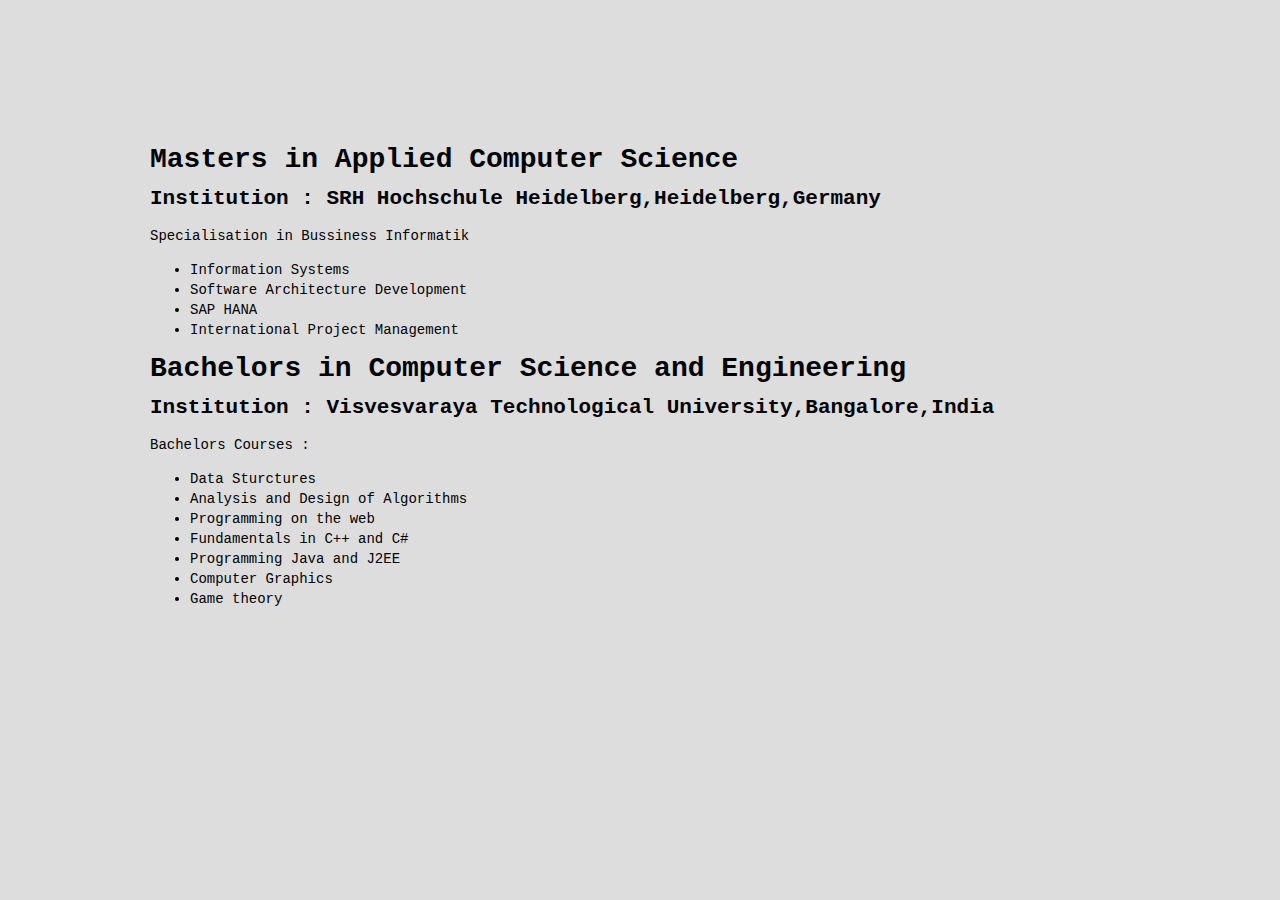
==== pages/edu.html @ 34ded117 "added edu institutes" ====
<!DOCTYPE html>
<!--[if lt IE 7]>      <html class="no-js lt-ie9 lt-ie8 lt-ie7"> <![endif]-->
<!--[if IE 7]>         <html class="no-js lt-ie9 lt-ie8"> <![endif]-->
<!--[if IE 8]>         <html class="no-js lt-ie9"> <![endif]-->
<!--[if gt IE 8]><!--> <html class="no-js"> <!--<![endif]-->
    <head>
        <meta charset="utf-8">
        <meta http-equiv="X-UA-Compatible" content="IE=edge">
        <title>Educational details</title>
        <meta name="description" content="">
        <meta name="viewport" content="width=device-width, initial-scale=1">
        <link rel="stylesheet" type="text/css" href="../css/screen.css">
        <!-- Place favicon.ico and apple-touch-icon.png in the root directory -->
    </head>
    <body>
    <div class="masters">
    <h1>Masters in Applied Computer Science</h1>
    <h2> Institution : SRH Hochschule Heidelberg,Heidelberg,Germany</h2>
    <p>Specialisation in Bussiness Informatik</p>
    <ul><li>Information Systems</li><li>Software Architecture Development</li><li>SAP HANA</li><li>International Project Management</li></ul>
    </div>
    <div class= "bachlore">
    <h1>Bachelors in Computer Science and Engineering</h1>
    <h2> Institution : Visvesvaraya Technological University,Bangalore,India</h2>
    <p>Bachelors Courses :</p>

    <ul><li>Data Sturctures</li><li>Analysis and Design of Algorithms</li><li>Programming on the web</li>
    <li>Fundamentals in C++ and C#</li><li>Programming Java and J2EE</li><li>Computer Graphics</li><li>Game theory</li></ul></div>
        <script src="//ajax.googleapis.com/ajax/libs/jquery/1.10.2/jquery.min.js"></script>
        <script>window.jQuery || document.write('<script src="js/vendor/jquery-1.10.2.min.js"><\/script>')</script>

        <!-- Google Analytics: change UA-XXXXX-X to be your site's ID. -->
        <script>
            (function(b,o,i,l,e,r){b.GoogleAnalyticsObject=l;b[l]||(b[l]=
            function(){(b[l].q=b[l].q||[]).push(arguments)});b[l].l=+new Date;
            e=o.createElement(i);r=o.getElementsByTagName(i)[0];
            e.src='//www.google-analytics.com/analytics.js';
            r.parentNode.insertBefore(e,r)}(window,document,'script','ga'));
            ga('create','UA-XXXXX-X');ga('send','pageview');
        </script>
    </body>
</html>
---- css/screen.css ----
/*
To change this license header, choose License Headers in Project Properties.
To change this template file, choose Tools | Templates
and open the template in the editor.
*/


/*
    Created on : Oct 2, 2015, 5:27:34 PM
    Author     : rahul
*/

body {
    margin: 150px;
    padding: 0px;
    font-family: Rockwell, 'Courier Bold', Courier, Georgia, Times, 'Times New Roman', serif;
    font-size: 14px;
    font-style: normal;
    font-variant: normal;
    line-height: 20px;
    background-color: #dddddd;
    color: #000000;
}

body .nav a {
    font-size: 20px;
    font-family: 'Rockwell Extra Bold', 'Rockwell Bold', monospace;
}

body a {
    color: #000000;
    text-decoration: underline;
}

.company {
    color: #000000;
    font-size: 20px;
    font-family: 'Rockwell Extra Bold', 'Rockwell Bold', monospace;
}
.button {
    font-family: 'Rockwell Bold', monospace;
    height: 75px;
    width: 150px;
    margin: 20px auto;
    background-color: transparent;
    text-align: center;
    font-size: 19px;
    box-shadow: 5px 5px 10px rgba(100, 100, 100, .8);
}

main header {
    width: 100%;
}

@media screen and (max-width: 620px) {
    body {
        padding: 25px;
    }

}

@media only screen and (max-device-width: 736px) and (orientation: portrait) {
    body {
        width: 100%;
        font-size: 20px;
        line-height: 1.1em;
    }
    body .nav a {
    font-size: 30px;
    font-family: 'Rockwell Extra Bold', 'Rockwell Bold', monospace;
}
}
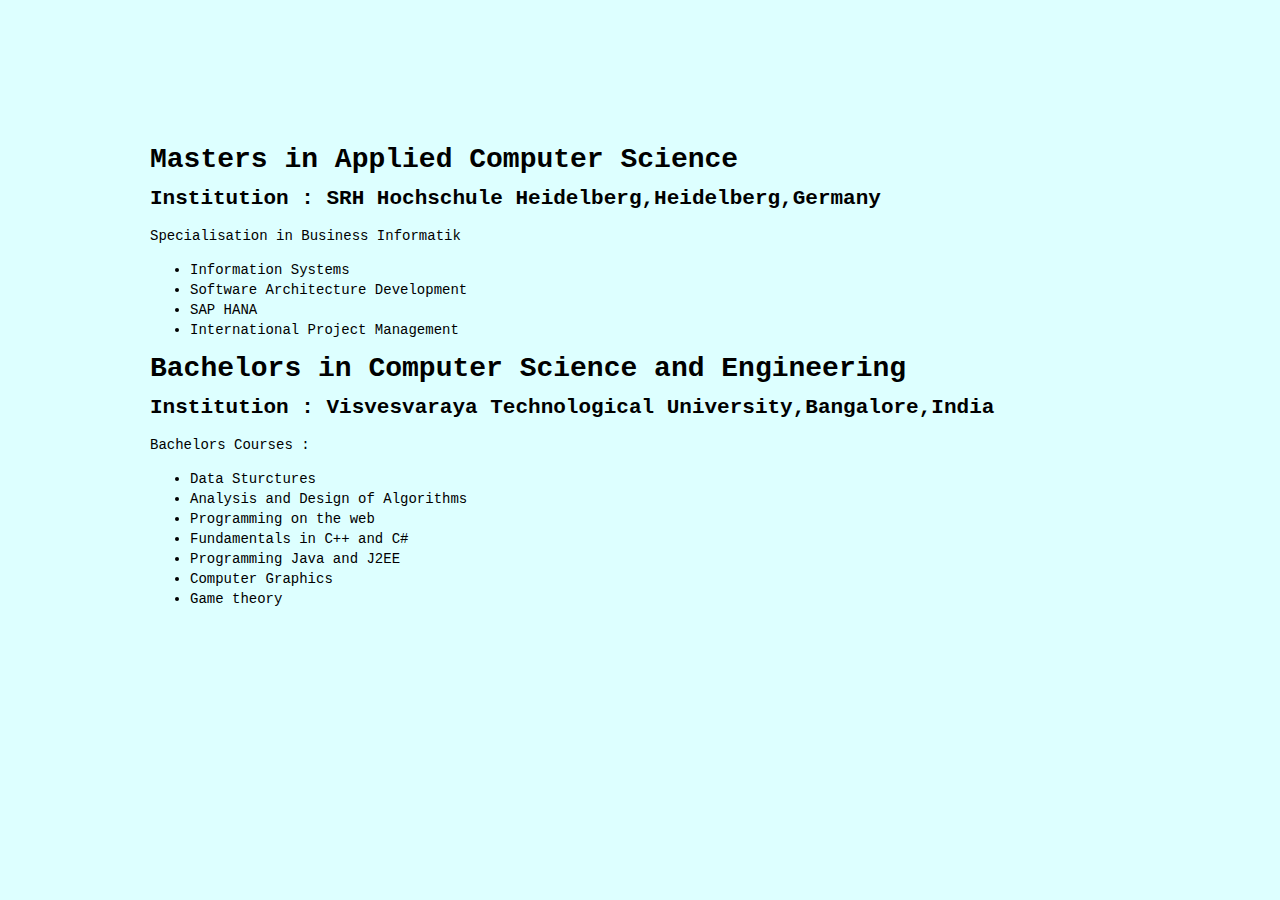
==== commit cf47bb00: "grammar update" ====
--- a/pages/edu.html
+++ b/pages/edu.html
@@ -14,9 +14,9 @@
     </head>
     <body>
     <div class="masters">
-    <h1>Masters in Applied Computer Science</h1>
+    <h1>Masters in Applied Computer Science </h1>
     <h2> Institution : SRH Hochschule Heidelberg,Heidelberg,Germany</h2>
-    <p>Specialisation in Bussiness Informatik</p>
+    <p>Specialisation in Business Informatik</p>
     <ul><li>Information Systems</li><li>Software Architecture Development</li><li>SAP HANA</li><li>International Project Management</li></ul>
     </div>
     <div class= "bachlore">
@@ -39,4 +39,4 @@
             ga('create','UA-XXXXX-X');ga('send','pageview');
         </script>
     </body>
-</html>+</html>
--- a/css/screen.css
+++ b/css/screen.css
@@ -18,7 +18,7 @@
     font-style: normal;
     font-variant: normal;
     line-height: 20px;
-    background-color: #dddddd;
+    background-color: #ddffff;
     color: #000000;
 }
 
@@ -37,19 +37,55 @@
     font-size: 20px;
     font-family: 'Rockwell Extra Bold', 'Rockwell Bold', monospace;
 }
-.button {
-    font-family: 'Rockwell Bold', monospace;
-    height: 75px;
-    width: 150px;
-    margin: 20px auto;
-    background-color: transparent;
+div .img {
+    margin: 5px;
+    padding: 5px;
+    float: left;
     text-align: center;
-    font-size: 19px;
-    box-shadow: 5px 5px 10px rgba(100, 100, 100, .8);
+    width: 257px;
+    float: right;
+    top: 166px;
+    border-radius: 106px;
+}
+button {
+  display: inline-block;
+
+  padding: 8px 19px;
+  font-size: 16px;
+  font-family: "Bitter",serif;
+  line-height: 1.8;
+  appearance: none;
+  box-shadow: none;
+  border-radius: 0;
+}
+section.press button {
+  color: #fff;
+  background-color: #6496c8;
+  border: none;
+  border-radius: 15px;
+  box-shadow: 0 10px #27496d;
+}
+section.press button:hover,
+section.press button.hover {
+  background-color: #417cb8
+}
+section.press button:active,
+section.press button.active {
+  background-color: #417cb8;
+  box-shadow: 0 5px #27496d;
+  transform: translateY(5px);
+}
+button:focus {
+  outline: none
 }
 
 main header {
     width: 100%;
+}
+.edu{
+    -webkit-box-shadow: 0 8px 6px -6px black;
+       -moz-box-shadow: 0 8px 6px -6px black;
+            box-shadow: 0 8px 6px -6px black;
 }
 
 @media screen and (max-width: 620px) {
